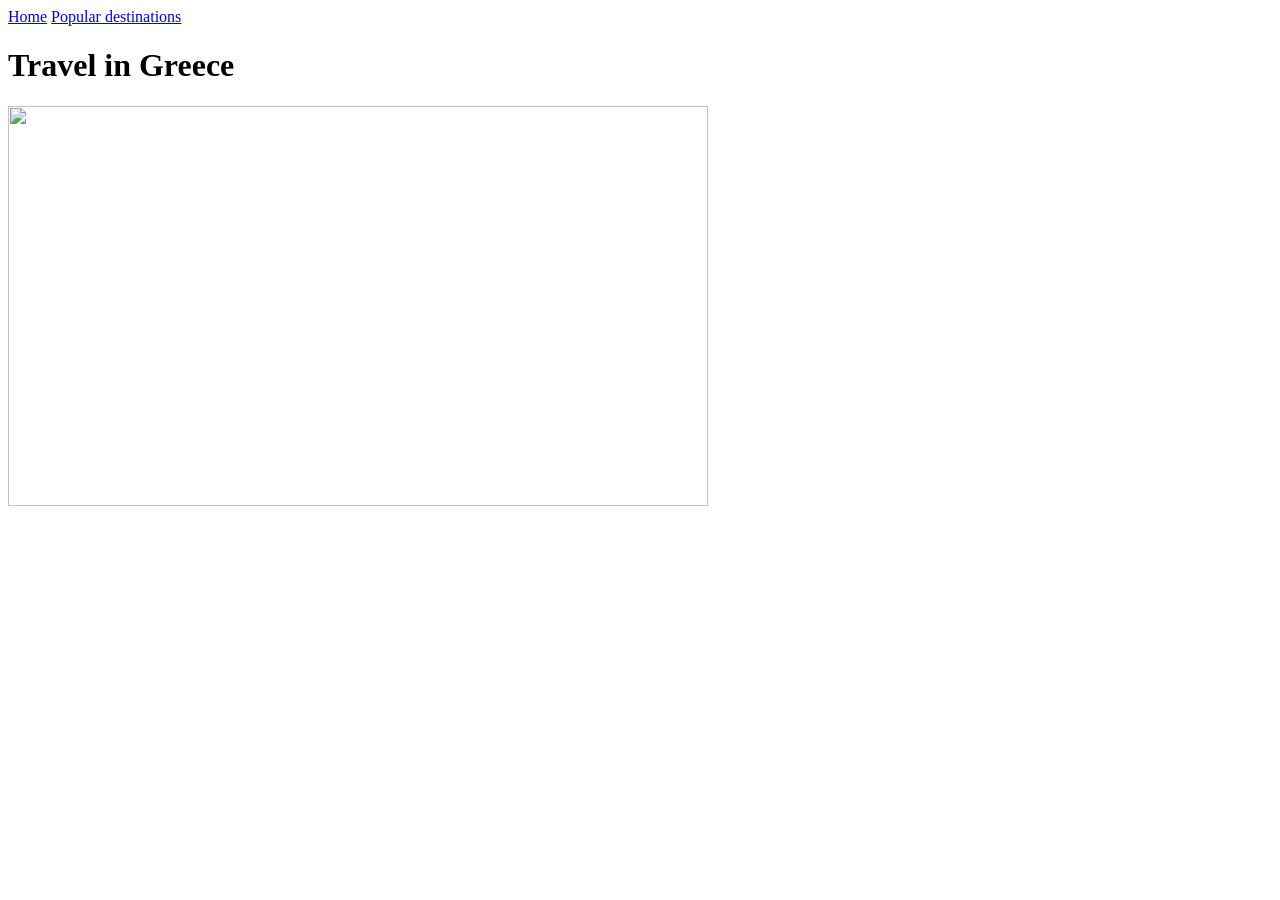
==== index.html @ 26809add "Create index.html" ====
<html>
    <head>
        <title>Travel in Greece</title>
        <link rel="stylesheet" href="style.css"/>
    </head>
    <body>
        <nav>
            <a href="index.html">Home</a>
            <a href="about.html">Popular destinations</a>
        </nav>
        <header>
            <h1> Travel in Greece </h1>
        </header>
        <main>
         <img src="https://internationalliving.com/_next/image/?url=https%3A%2F%2Fimages.ctfassets.net%2Fwv75stsetqy3%2F18jOEJrhKM7WA81nkCKZV8%2F6f70df258ed1233d5c3a8e3f01298b06%2FGreece.jpg%3Fq%3D60%26fit%3Dfill%26fm%3Dwebp&w=1920&q=60" width="700" height="400"/>
        </main>
        <footer>
        </footer>
    </body>
</html>
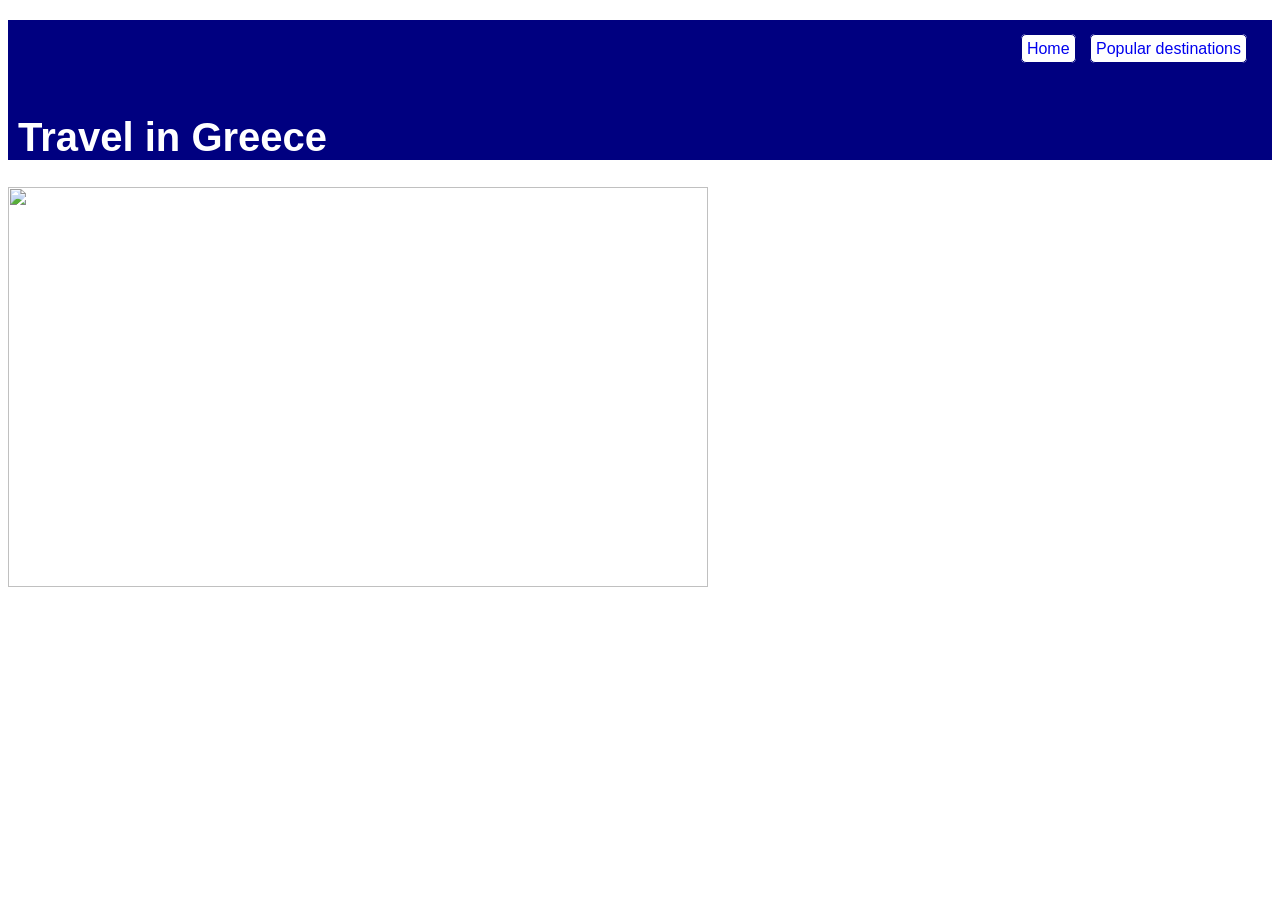
==== commit 7c353439: "Update index.html" ====
--- a/index.html
+++ b/index.html
@@ -2,6 +2,7 @@
     <head>
         <title>Travel in Greece</title>
         <link rel="stylesheet" href="style.css"/>
+        <meta name="google-site-verification" content="-GXXbQKgFnpPDRTTzDblZh6VeHoIuu0_lGjzJ1Anfr0" />
     </head>
     <body>
         <nav>
--- a/style.css
+++ b/style.css
@@ -0,0 +1,33 @@
+body {
+    font-family: sans-serif;
+}
+
+header{
+    border-top: 10px solid navy;
+    background-color: navy;
+
+}
+
+nav{
+    text-align: right;
+    margin-top: 20px;
+    border: 20px solid navy;
+    background-color: navy;
+}
+
+nav a{
+    text-decoration: none;
+    border: 1px solid navy;
+    padding: 5px;
+    border-radius: 5px;
+    margin: 5px;
+    background-color: white;
+}
+
+h1{
+    padding-left: 10px;
+    color: white;
+    font-size: 40px;
+    font-family:'Lucida Sans', 'Lucida Sans Regular', 'Lucida Grande', 'Lucida Sans Unicode', Geneva, Verdana, sans-serif;
+
+}
